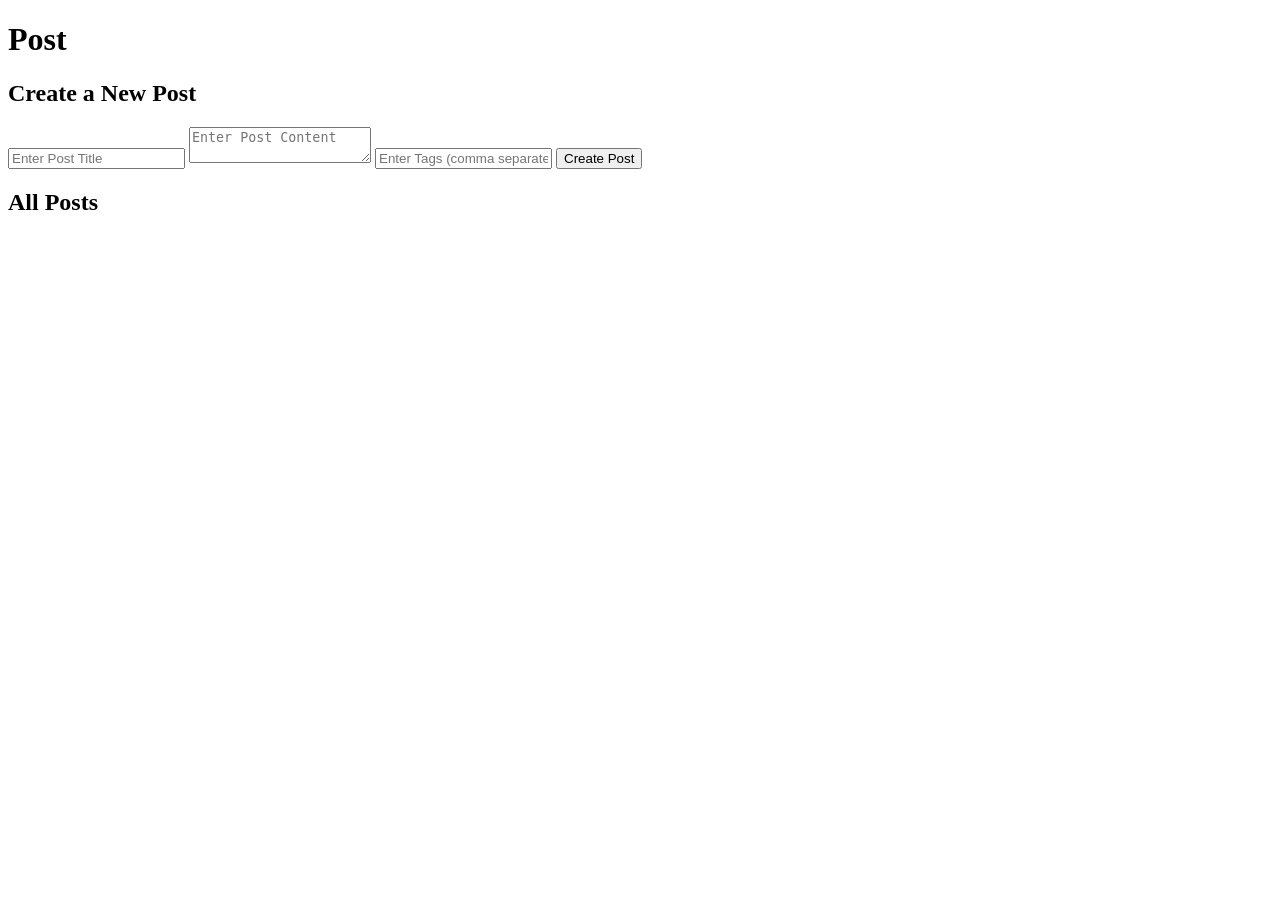
==== views/index.html @ 9c582f30 "Create a html and css add the data in routes.go and get the output" ====
<!DOCTYPE html>
<html lang="en">
<head>
    <meta charset="UTF-8">
    <meta name="viewport" content="width=device-width, initial-scale=1.0">
    <title>Post</title>
    <link rel="stylesheet" href="/static/style.css">

</head>
<body>

    <div class="container">
        <h1>Post</h1>

        <!-- Post Creation Form -->
        <h2>Create a New Post</h2>
        <form id="postForm">
            <input type="text" id="title" name="title" placeholder="Enter Post Title" required>
            <textarea id="body" name="body" placeholder="Enter Post Content" required></textarea>
            <input type="text" id="taglist" name="taglist" placeholder="Enter Tags (comma separated)">
            <button type="submit">Create Post</button>
        </form>

        <!-- Post List -->
        <h2>All Posts</h2>
        <div id="postList"></div>
    </div>

    <script>
        document.getElementById('postForm').addEventListener('submit', async function(event) {
            event.preventDefault();

            const title = document.getElementById('title').value;
            const body = document.getElementById('body').value;
            const taglist = document.getElementById('taglist').value.split(',');

            const response = await fetch('/create-post', {
                method: 'POST',
                headers: {
                    'Content-Type': 'application/json'
                },
                body: JSON.stringify({ title, body, taglist })
            });

            if (response.ok) {
                alert('Post created successfully!');
                loadPosts();
                document.getElementById('postForm').reset();
            } else {
                alert('Failed to create post.');
            }
        });

        async function loadPosts() {
            const response = await fetch('/get-post');
            const data = await response.json();

            const postList = document.getElementById('postList');
            postList.innerHTML = '';

            data.user.forEach(post => {
                const postElement = document.createElement('div');
                postElement.classList.add('post-card');
                postElement.innerHTML = `
                    <h3>${post.title}</h3>
                    <p>${post.body}</p>
                    <p><strong>Tags:</strong> ${post.taglist.join(', ')}</p>
                `;
                postList.appendChild(postElement);
            });
        }

        window.onload = loadPosts;
    </script>

</body>
</html>
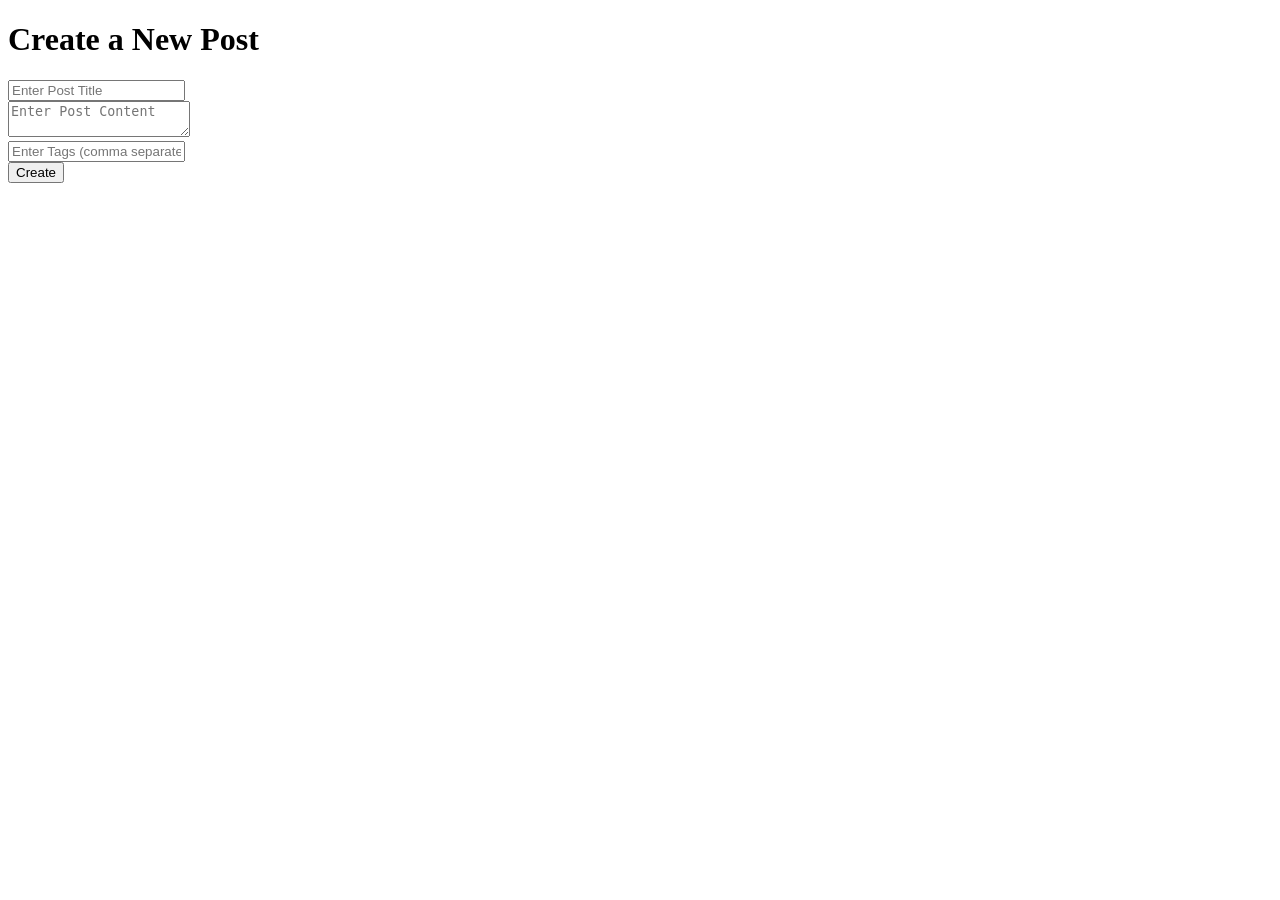
==== commit a181ba3f: "Create update function and add in user_service.go and get the output" ====
--- a/views/index.html
+++ b/views/index.html
@@ -3,27 +3,19 @@
 <head>
     <meta charset="UTF-8">
     <meta name="viewport" content="width=device-width, initial-scale=1.0">
-    <title>Post</title>
+    <title>Create Posts</title>
     <link rel="stylesheet" href="/static/style.css">
-
 </head>
 <body>
-
     <div class="container">
-        <h1>Post</h1>
-
-        <!-- Post Creation Form -->
-        <h2>Create a New Post</h2>
+        <h1>Create a New Post</h1>
         <form id="postForm">
-            <input type="text" id="title" name="title" placeholder="Enter Post Title" required>
-            <textarea id="body" name="body" placeholder="Enter Post Content" required></textarea>
-            <input type="text" id="taglist" name="taglist" placeholder="Enter Tags (comma separated)">
-            <button type="submit">Create Post</button>
+            <input type="text" id="title" name="title" placeholder="Enter Post Title" required><br>
+            <textarea id="body" name="body" placeholder="Enter Post Content" required></textarea><br>
+            <input type="text" id="taglist" name="taglist" placeholder="Enter Tags (comma separated)"><br>
+            <button type="submit">Create</button>
         </form>
-
-        <!-- Post List -->
-        <h2>All Posts</h2>
-        <div id="postList"></div>
+        
     </div>
 
     <script>
@@ -32,46 +24,25 @@
 
             const title = document.getElementById('title').value;
             const body = document.getElementById('body').value;
-            const taglist = document.getElementById('taglist').value.split(',');
+            const taglist = document.getElementById('taglist').value.split(',').map(tag => tag.trim());
 
             const response = await fetch('/create-post', {
                 method: 'POST',
-                headers: {
-                    'Content-Type': 'application/json'
-                },
+                headers: { 'Content-Type': 'application/json' },
                 body: JSON.stringify({ title, body, taglist })
             });
 
             if (response.ok) {
                 alert('Post created successfully!');
-                loadPosts();
-                document.getElementById('postForm').reset();
+                window.location.href = "/allpost";  // Redirect to all posts after creation
             } else {
                 alert('Failed to create post.');
             }
         });
-
-        async function loadPosts() {
-            const response = await fetch('/get-post');
-            const data = await response.json();
-
-            const postList = document.getElementById('postList');
-            postList.innerHTML = '';
-
-            data.user.forEach(post => {
-                const postElement = document.createElement('div');
-                postElement.classList.add('post-card');
-                postElement.innerHTML = `
-                    <h3>${post.title}</h3>
-                    <p>${post.body}</p>
-                    <p><strong>Tags:</strong> ${post.taglist.join(', ')}</p>
-                `;
-                postList.appendChild(postElement);
-            });
-        }
-
-        window.onload = loadPosts;
     </script>
-
 </body>
 </html>
+
+
+
+
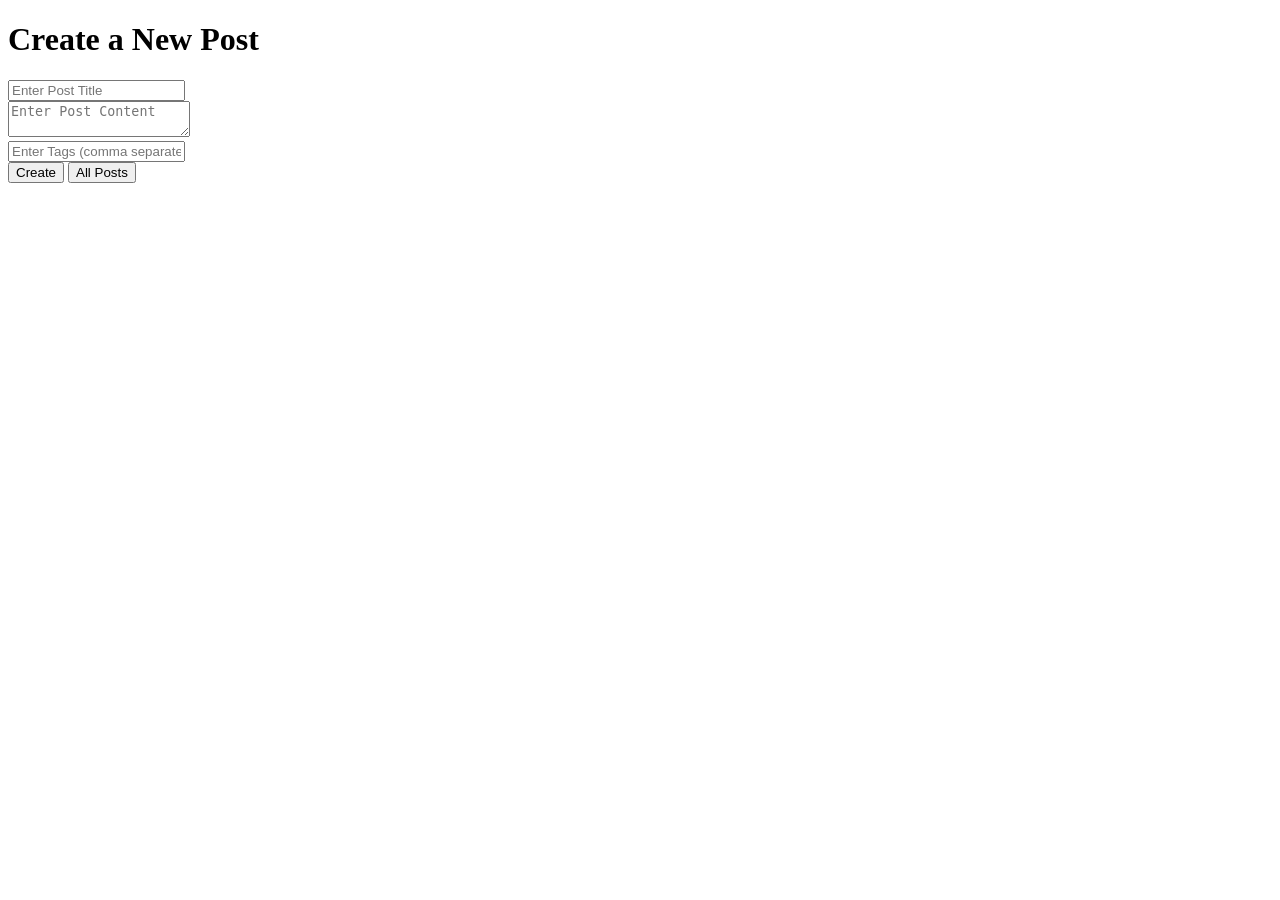
==== commit 6cc0ac1c: "Create update.html add and add back button in allpost and get  the output" ====
--- a/views/index.html
+++ b/views/index.html
@@ -14,6 +14,7 @@
             <textarea id="body" name="body" placeholder="Enter Post Content" required></textarea><br>
             <input type="text" id="taglist" name="taglist" placeholder="Enter Tags (comma separated)"><br>
             <button type="submit">Create</button>
+            <button onclick="window.location.href='/allpost'">All Posts</button>
         </form>
         
     </div>
